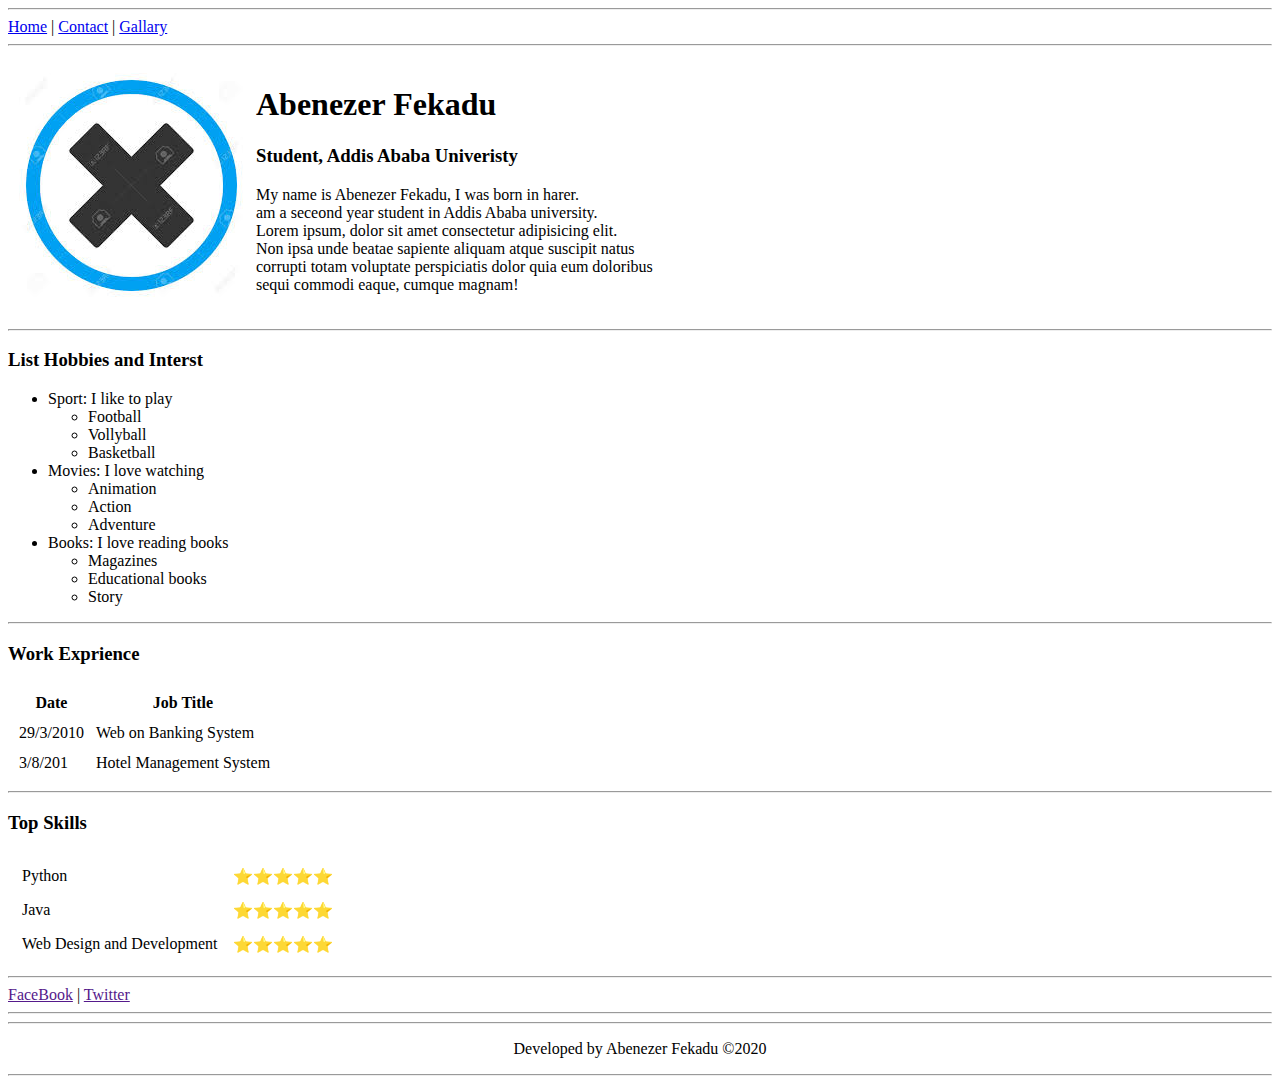
==== index.html @ d6e0941b "Rename Index.html to index.html" ====
<!DOCTYPE html>
<html lang="en">
<head>
    <meta charset="UTF-8">
    <meta name="viewport" content="width=device-width, initial-scale=1.0">
    <meta http-equiv="X-UA-Compatible" content="ie=edge">
    <title>Abenezer Fekadu</title>
    <link rel="icon" href="./assets/images/ac.png" type="image/png">
</head>
<body>
    <!-- This is the first step -->

    <!-- navigation -->
    <hr>
        <a href="Index.html">Home</a> |
        <a href="contact.html">Contact</a> |
        <a href="gallary.html">Gallary</a>


    <hr>

    <table cellspacing= "10">
        <tr>
            <td><img src="./assets/images/download.jfif" alt="Abenezer Fekadus Profile Picture" >
            </td>
            <td>
                <h1>Abenezer Fekadu</h1>
                <h3>Student, Addis Ababa Univeristy</h3>
                <p>My name is Abenezer Fekadu, I was born in harer. <br> am a seceond year student in Addis Ababa university. <br>
                     Lorem ipsum, dolor sit amet consectetur adipisicing elit.<br>
                     Non ipsa unde beatae sapiente aliquam atque suscipit natus<br>
                     corrupti totam voluptate perspiciatis dolor quia eum doloribus <br>
                     sequi commodi eaque, cumque magnam!</p>
            </td>
        </tr>
    </table>

    
    <hr>

    <h3>List Hobbies and Interst</h3>
    <!-- Interest is here -->
    <ul>
        <li>Sport: I like to play
            <ul>
                <li>Football</li>
                <li>Vollyball</li>
                <li>Basketball</li>
            </ul>
        </li>
        <li>Movies: I love watching
            <!-- ul>li*3 -->
            <ul>  
                <li>Animation</li>
                <li>Action</li>
                <li>Adventure</li>
            </ul>
        </li>
        <li> Books: I love reading books
            <ul>
                <li>Magazines</li>
                <li>Educational books</li>
                <li>Story</li>
            </ul>
        </li>
    </ul>
        <!-- THis is Skills Table -->
    <hr>
    <h3>Work Exprience</h3>
    <table cellspacing="10">
        <tr>
            <th>Date</th>
            <th>Job Title</th>
        </tr>
        <tr>
            <td>29/3/2010</td>
            <td>Web on Banking System</td>
        </tr>
        <tr>
            <td>3/8/201</td>
            <td>Hotel Management System</td>
        </tr>
    </table>

    <hr>
    <h3>Top Skills</h3>
    <table cellspacing="13">
        <tr>
            <td>Python</td>
            <td>⭐⭐⭐⭐⭐</td>
        </tr>
        <tr>
            <td>Java</td>
            <td>⭐⭐⭐⭐⭐</td>
        </tr>
        <tr>
            <td>Web Design and Development</td>
            <td>⭐⭐⭐⭐⭐</td>
        </tr>
    </table>


 
<hr>
    <a href="" target="_blank">FaceBook</a> | <a href="" target="_blank">Twitter</a>
<hr>



<hr>
<p align="Center">Developed by Abenezer Fekadu &copy;2020</p>
<hr>
</body>
</html>
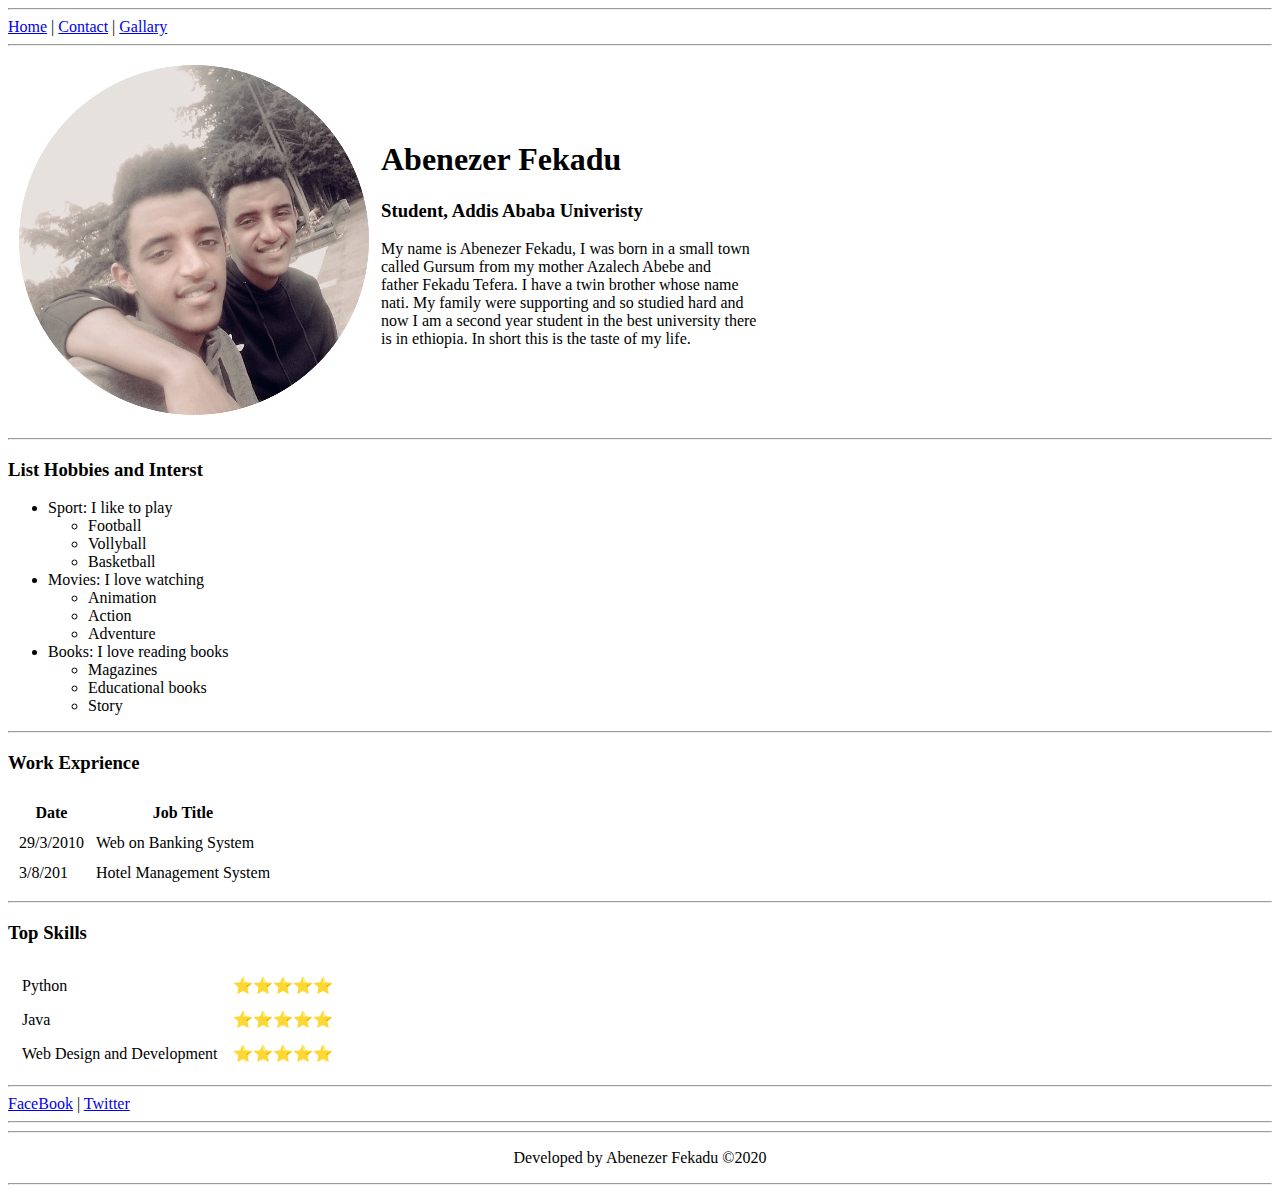
==== commit 48216336: "All the question have been answered with their appropriate web pages." ====
--- a/index.html
+++ b/index.html
@@ -5,7 +5,7 @@
     <meta name="viewport" content="width=device-width, initial-scale=1.0">
     <meta http-equiv="X-UA-Compatible" content="ie=edge">
     <title>Abenezer Fekadu</title>
-    <link rel="icon" href="./assets/images/ac.png" type="image/png">
+    <link rel="icon" href="./assets/images/icon.png" type="image/png">
 </head>
 <body>
     <!-- This is the first step -->
@@ -21,16 +21,18 @@
 
     <table cellspacing= "10">
         <tr>
-            <td><img src="./assets/images/download.jfif" alt="Abenezer Fekadus Profile Picture" >
+            <td><img src="./assets/images/pro.jpg" alt="Abenezer Fekadus Profile Picture">
             </td>
             <td>
                 <h1>Abenezer Fekadu</h1>
                 <h3>Student, Addis Ababa Univeristy</h3>
-                <p>My name is Abenezer Fekadu, I was born in harer. <br> am a seceond year student in Addis Ababa university. <br>
-                     Lorem ipsum, dolor sit amet consectetur adipisicing elit.<br>
-                     Non ipsa unde beatae sapiente aliquam atque suscipit natus<br>
-                     corrupti totam voluptate perspiciatis dolor quia eum doloribus <br>
-                     sequi commodi eaque, cumque magnam!</p>
+                <p>My name is Abenezer Fekadu, I was born in a small town <br>
+                    called Gursum from my mother Azalech Abebe and <br>
+                    father Fekadu Tefera. I have a twin brother whose name <br>
+                    nati. My family were supporting and so studied hard and <br>
+                    now I am a second year student in the best university there <br>
+                    is in ethiopia. In short this is the taste of my life. 
+                    </p>
             </td>
         </tr>
     </table>
@@ -102,7 +104,7 @@
 
  
 <hr>
-    <a href="" target="_blank">FaceBook</a> | <a href="" target="_blank">Twitter</a>
+    <a href="https://www.facebook.com/" target="_blank">FaceBook</a> | <a href="https://twitter.com/login?lang=en" target="_blank">Twitter</a>
 <hr>
 
 
@@ -110,5 +112,5 @@
 <hr>
 <p align="Center">Developed by Abenezer Fekadu &copy;2020</p>
 <hr>
-</body>
-</html>
+    </body>
+</html>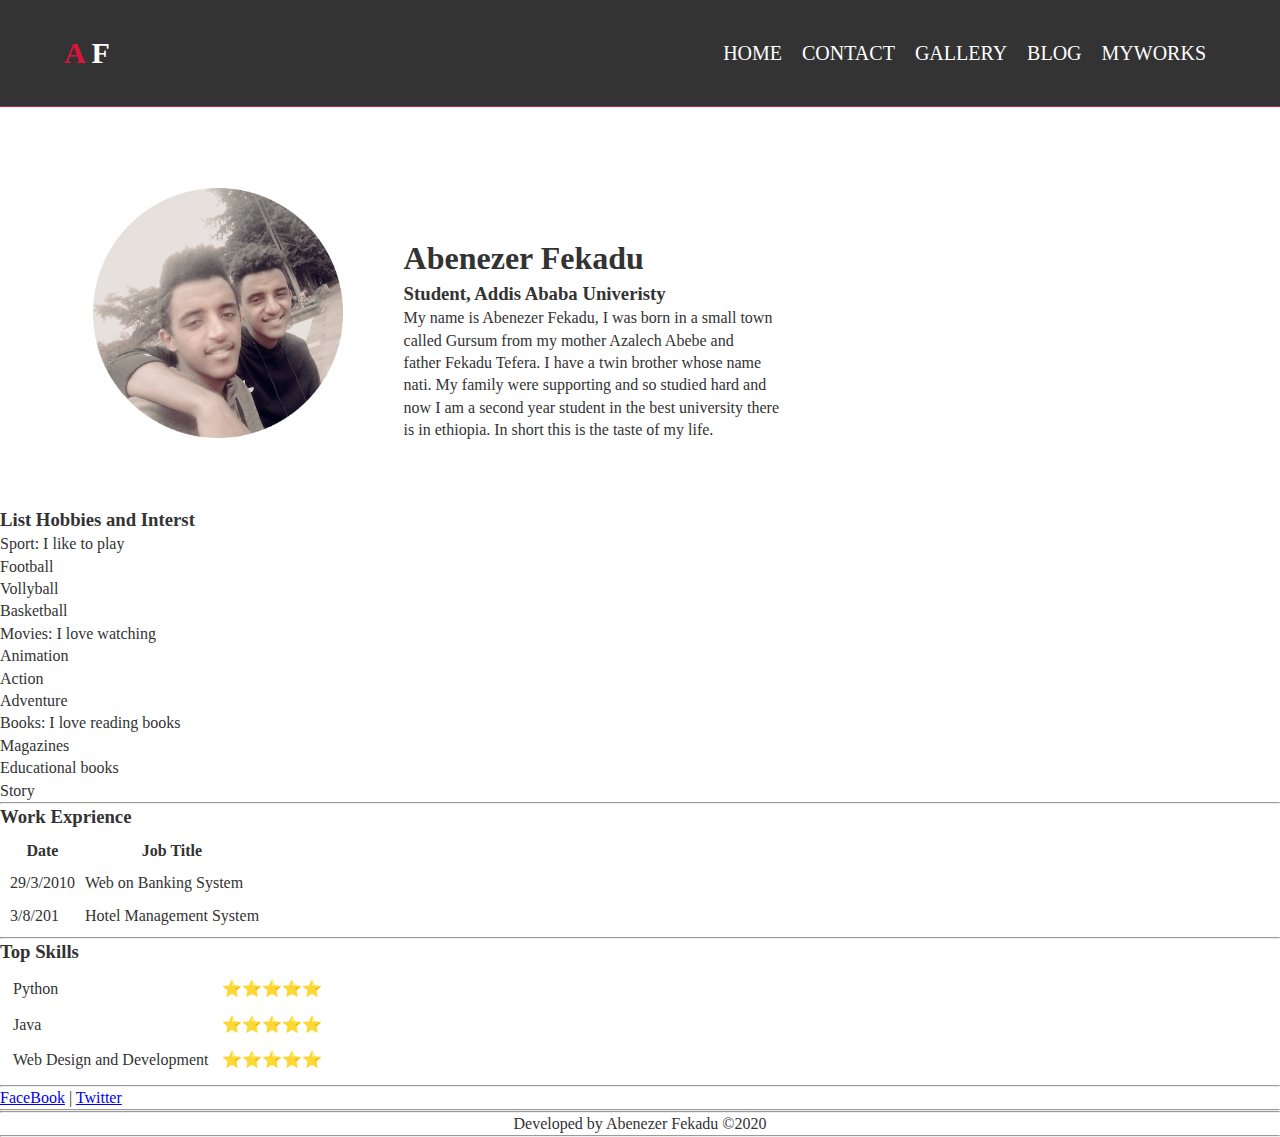
==== commit 836006db: "The necessary changes are being made." ====
--- a/index.html
+++ b/index.html
@@ -6,39 +6,43 @@
     <meta http-equiv="X-UA-Compatible" content="ie=edge">
     <title>Abenezer Fekadu</title>
     <link rel="icon" href="./assets/images/icon.png" type="image/png">
+    <link rel="stylesheet" href="./assets/css/style.css">
 </head>
 <body>
     <!-- This is the first step -->
 
     <!-- navigation -->
-    <hr>
-        <a href="Index.html">Home</a> |
-        <a href="contact.html">Contact</a> |
-        <a href="gallary.html">Gallary</a>
+    <nav class="nav">
+        <h2><a href="index.html"><span class="title">A</span> F</a></h2>
+        <ul>
+            <li><a href="index.html">HOME</a></li>
+            <li><a href="contact.html">CONTACT</a></li>
+            <li><a href="gallary.html">GALLERY</a></li>
+            <li><a href="blog.html">BLOG</a></li>
+            <li><a href="myworks.html">MYWORKS</a></li>
+        </ul>
+    </nav>
 
-
-    <hr>
-
-    <table cellspacing= "10">
-        <tr>
-            <td><img src="./assets/images/pro.jpg" alt="Abenezer Fekadus Profile Picture">
-            </td>
-            <td>
-                <h1>Abenezer Fekadu</h1>
-                <h3>Student, Addis Ababa Univeristy</h3>
-                <p>My name is Abenezer Fekadu, I was born in a small town <br>
-                    called Gursum from my mother Azalech Abebe and <br>
-                    father Fekadu Tefera. I have a twin brother whose name <br>
-                    nati. My family were supporting and so studied hard and <br>
-                    now I am a second year student in the best university there <br>
-                    is in ethiopia. In short this is the taste of my life. 
-                    </p>
-            </td>
-        </tr>
-    </table>
-
+    <!-- Content -->
+    <div class="img_text_container">
+        <div class="items">
+            <img src="./assets/images/pro.jpg" alt="Abenezer Fekadus Profile Picture">
+        </div>
+        <div class="items2">
+            <h1>Abenezer Fekadu</h1>
+            <h3>Student, Addis Ababa Univeristy</h3>
+            <p>My name is Abenezer Fekadu, I was born in a small town <br>
+                called Gursum from my mother Azalech Abebe and <br>
+                father Fekadu Tefera. I have a twin brother whose name <br>
+                nati. My family were supporting and so studied hard and <br>
+                now I am a second year student in the best university there <br>
+                is in ethiopia. In short this is the taste of my life. 
+                </p>
     
-    <hr>
+        </div>
+    </div>
+        
+               
 
     <h3>List Hobbies and Interst</h3>
     <!-- Interest is here -->
--- a/assets/css/style.css
+++ b/assets/css/style.css
@@ -0,0 +1,130 @@
+/* body{
+    color: rgb(102, 57, 25);
+    margin: 0;
+    padding: 0;
+    box-sizing: border-box;
+}
+
+header{
+    position: fixed;
+    top: 0;
+    left: 0;
+    width: 100%;
+    background-color: rgba(119, 90, 90, 0.6);
+} */
+
+/* Targeting Blogs */
+/* section{
+    margin-top: 100px;
+    font-family: Cambria, Cochin, Georgia, Times, 'Times New Roman', serif;
+    padding: 5px 30px;
+}
+
+article{
+    font-size: 15px;
+    text-align: justify;
+    line-height: 13px;
+}
+.title{
+    font-size: 23px;
+    font-weight: bold;
+}
+
+.date{
+    font-style: italic;
+    font-size: 15px;
+    text-transform: uppercase;
+} */
+/* nav>ul>li{
+    display: inline-block;
+    padding: 10px 3px;
+    font-size: 20px;
+}
+
+nav>ul>li>a{
+    text-decoration: none;
+} */
+
+/* Hover Effects */
+
+/* nav>ul>li:link{
+    background-color:red;
+}
+nav>ul>li:visited{
+    background-color:black;
+} */
+/* nav>ul>li:hover{
+    background-color:lightgreen;
+} */
+/* nav>ul>li:active{
+    background-color:yellow;
+} */
+
+
+
+/* Home page */
+* {
+    margin: 0;
+    padding: 0;
+    box-sizing: border-box;
+}
+
+body {
+    color: #333;
+    line-height: 1.4;
+    font-family: Cambria, Cochin, Georgia, Times, 'Times New Roman', serif;
+    overflow-x: hidden;
+}
+html{
+    font-size: 16px;
+}
+.nav{
+    display: flex;
+    justify-content: space-between;
+    background: #333333;
+    padding: 2rem 4rem;
+    font-size: 20px;
+    align-items: center;
+    z-index: 1;
+    text-transform: uppercase;
+    border-bottom: 1px crimson solid;   
+}
+.nav>h2>a{
+    text-decoration: none;
+    color: white;
+}
+nav>ul>li>a{
+    color: white;
+    text-decoration: none;
+    padding: 20px 10px;
+    /* border-radius: 10px; */
+}
+.nav>ul{
+    display: flex;
+    align-items: center;
+    list-style: none;
+}
+.title{
+    color: crimson;
+}
+nav>ul>li:hover{
+    background-color:lightgreen;
+}
+
+.img_text_container{
+    padding: 2rem;
+    display: flex;
+    width: 100%;
+    height: 400px;
+}
+.items>img {
+    width: 250px;
+    height: 250px;
+    display: block;
+}
+.items{
+    padding: 4% 5%;
+}
+.items2{
+    padding-top: 8%;
+}
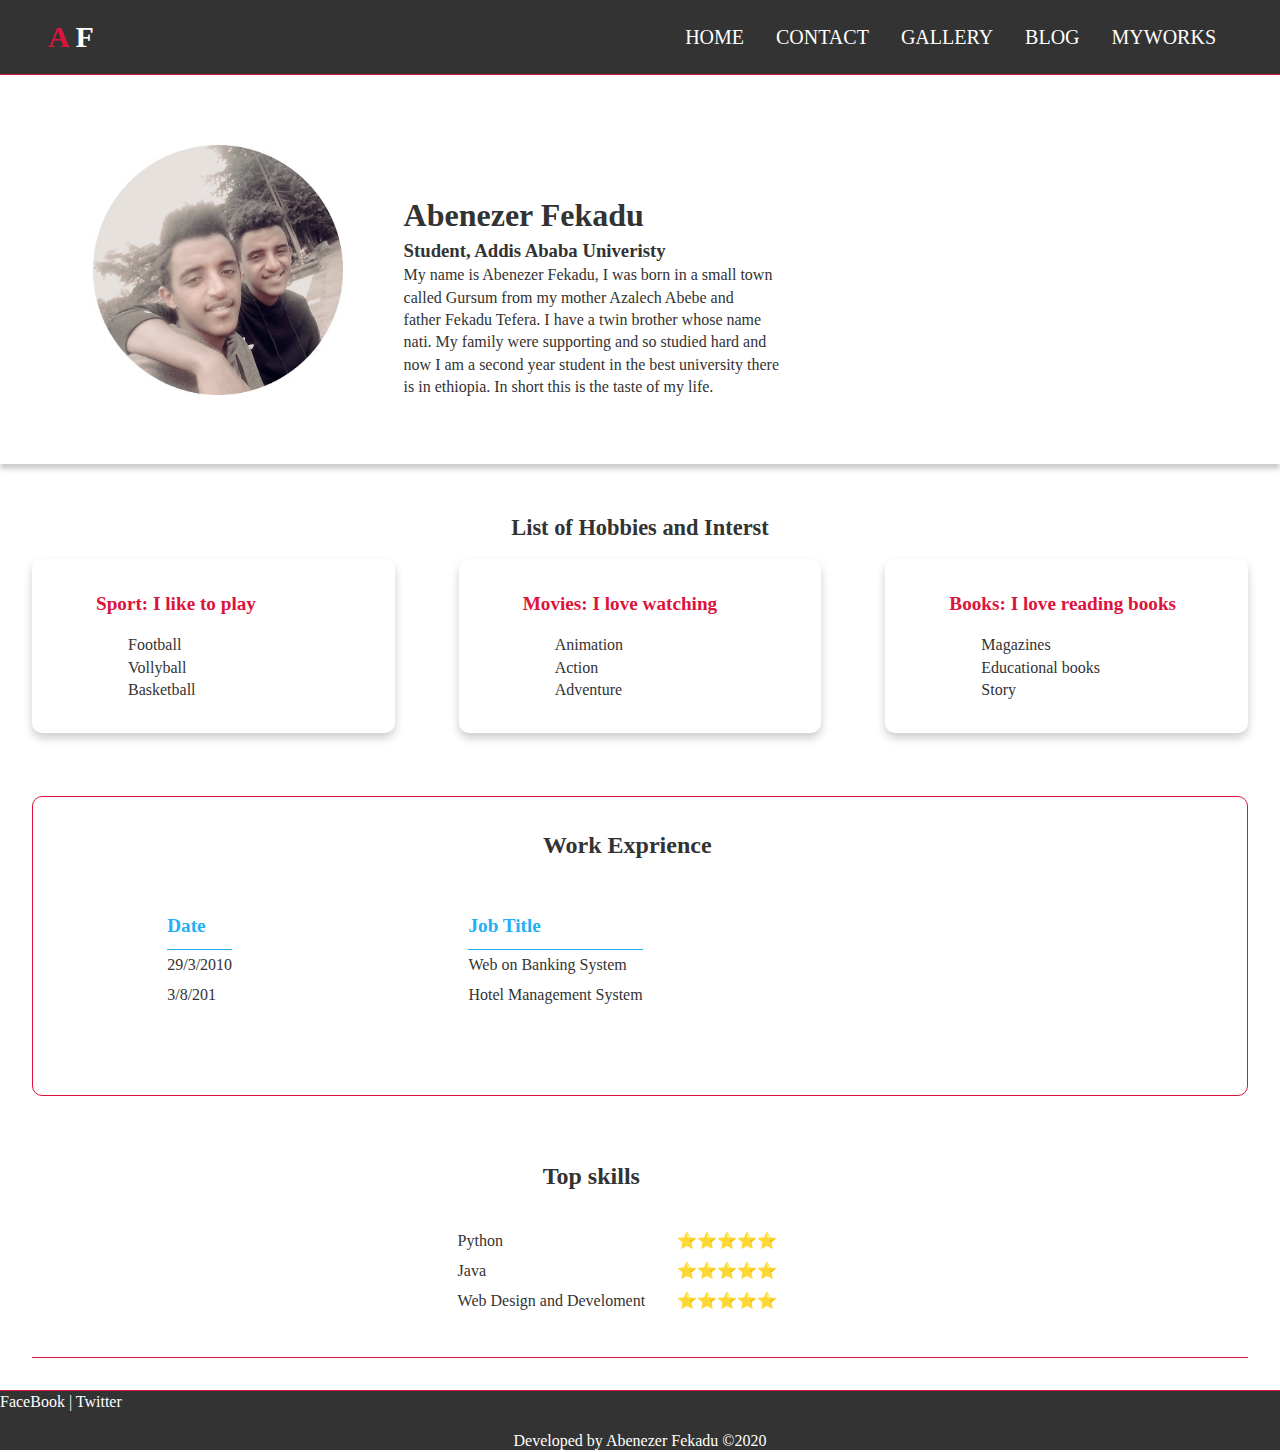
==== commit 97495d82: "I finished editing the home page and now moving on to the contact page." ====
--- a/index.html
+++ b/index.html
@@ -12,6 +12,7 @@
     <!-- This is the first step -->
 
     <!-- navigation -->
+<header>
     <nav class="nav">
         <h2><a href="index.html"><span class="title">A</span> F</a></h2>
         <ul>
@@ -22,7 +23,7 @@
             <li><a href="myworks.html">MYWORKS</a></li>
         </ul>
     </nav>
-
+</header>
     <!-- Content -->
     <div class="img_text_container">
         <div class="items">
@@ -41,80 +42,94 @@
     
         </div>
     </div>
-        
-               
+    
+<!-- Interests is here -->
+        <div class="hobbies">
+            <h3>List of Hobbies and Interst</h3>
+            <div class="b">
+                <div class="one">
+                    <ul>
+                        <li>
+                            <h4>Sport: I like to play</h4>
+                            <ul>
+                                <li>Football</li>
+                                <li>Vollyball</li>
+                                <li>Basketball</li>
+                            </ul>
+                        </li>
+                </div>
+                <div class="one">
+                    <ul>
+                        <li>
+                            <h4>Movies: I love watching</h4>
+                            <!-- ul>li*3 -->
+                            <ul>  
+                                <li>Animation</li>
+                                <li>Action</li>
+                                <li>Adventure</li>
+                            </ul>
+                        </li>
+                    </ul>
+                </div>
+                <div class="one">
+                    <ul>
+                        <li> 
+                            <h4>Books: I love reading books</h4>
+                            <ul>
+                                <li>Magazines</li>
+                                <li>Educational books</li>
+                                <li>Story</li>
+                            </ul>
+                        </li>
+                    </ul>
 
-    <h3>List Hobbies and Interst</h3>
-    <!-- Interest is here -->
-    <ul>
-        <li>Sport: I like to play
-            <ul>
-                <li>Football</li>
-                <li>Vollyball</li>
-                <li>Basketball</li>
-            </ul>
-        </li>
-        <li>Movies: I love watching
-            <!-- ul>li*3 -->
-            <ul>  
-                <li>Animation</li>
-                <li>Action</li>
-                <li>Adventure</li>
-            </ul>
-        </li>
-        <li> Books: I love reading books
-            <ul>
-                <li>Magazines</li>
-                <li>Educational books</li>
-                <li>Story</li>
-            </ul>
-        </li>
-    </ul>
+                </div>
+            </div>
+        </div>       
+
         <!-- THis is Skills Table -->
-    <hr>
-    <h3>Work Exprience</h3>
-    <table cellspacing="10">
-        <tr>
-            <th>Date</th>
-            <th>Job Title</th>
-        </tr>
-        <tr>
-            <td>29/3/2010</td>
-            <td>Web on Banking System</td>
-        </tr>
-        <tr>
-            <td>3/8/201</td>
-            <td>Hotel Management System</td>
-        </tr>
-    </table>
+        <div class="work">
+            <h3>Work Exprience</h3>
+            <div class="box">
+                <div class="two">
+                    <h4>Date</h4>
+                    <p>29/3/2010</p>
+                    <p>3/8/201</p>
+                </div>
+                <div class="two">
+                    <h4>Job Title</h4>
+                    <p>Web on Banking System</p>
+                    <p>Hotel Management System</p>
+                </div>
+            </div>
+        </div>
+<!-- Skills -->
 
-    <hr>
-    <h3>Top Skills</h3>
-    <table cellspacing="13">
-        <tr>
-            <td>Python</td>
-            <td>⭐⭐⭐⭐⭐</td>
-        </tr>
-        <tr>
-            <td>Java</td>
-            <td>⭐⭐⭐⭐⭐</td>
-        </tr>
-        <tr>
-            <td>Web Design and Development</td>
-            <td>⭐⭐⭐⭐⭐</td>
-        </tr>
-    </table>
+ <div class="skills">
+    <h3>Top skills</h3>
+    <div class="box2">
+        <div class="three">
+            <p>Python</p>
+            <p>Java</p>
+            <p>Web Design and Develoment</p>
+        </div>
+        <div class="three">
+            <p>⭐⭐⭐⭐⭐</p>
+            <p>⭐⭐⭐⭐⭐</p>
+            <p>⭐⭐⭐⭐⭐</p>
+        </div>
+     </div>
+    </div>
 
-
+<!-- footer part -->
+    <div class="footer">
+        <div class="links">
+            <a href="https://www.facebook.com/" target="_blank">FaceBook</a> | <a href="https://twitter.com/login?lang=en" target="_blank">Twitter</a>
+        </div>
+        <div class="copyright">
+            Developed by Abenezer Fekadu &copy;2020
+        </div>
+    </div>
  
-<hr>
-    <a href="https://www.facebook.com/" target="_blank">FaceBook</a> | <a href="https://twitter.com/login?lang=en" target="_blank">Twitter</a>
-<hr>
-
-
-
-<hr>
-<p align="Center">Developed by Abenezer Fekadu &copy;2020</p>
-<hr>
-    </body>
+</body>
 </html>--- a/assets/css/style.css
+++ b/assets/css/style.css
@@ -47,18 +47,18 @@
 
 /* Hover Effects */
 
-/* nav>ul>li:link{
+nav>ul>li:link{
     background-color:red;
 }
 nav>ul>li:visited{
     background-color:black;
-} */
-/* nav>ul>li:hover{
+}
+nav>ul>li:hover{
     background-color:lightgreen;
-} */
-/* nav>ul>li:active{
+}
+nav>ul>li:active{
     background-color:yellow;
-} */
+}
 
 
 
@@ -78,16 +78,25 @@
 html{
     font-size: 16px;
 }
+header{
+    position: fixed;
+    top: 0;
+    left: 0;
+    width: 100%;
+    /* background-color: rgba(119, 90, 90, 0.6); */
+} 
 .nav{
+    width: 100%;
     display: flex;
     justify-content: space-between;
     background: #333333;
-    padding: 2rem 4rem;
+    padding: 1rem 3rem;
     font-size: 20px;
     align-items: center;
     z-index: 1;
     text-transform: uppercase;
     border-bottom: 1px crimson solid;   
+    position: fixed;
 }
 .nav>h2>a{
     text-decoration: none;
@@ -96,8 +105,8 @@
 nav>ul>li>a{
     color: white;
     text-decoration: none;
-    padding: 20px 10px;
-    /* border-radius: 10px; */
+    padding: 1rem 1rem;
+    border-radius: 10px;
 }
 .nav>ul{
     display: flex;
@@ -107,15 +116,26 @@
 .title{
     color: crimson;
 }
-nav>ul>li:hover{
+/* nav>ul>li>a:link{
+    background-color:blue;
+}
+nav>ul>li>a:visited{
     background-color:lightgreen;
-}
-
+} */
+nav>ul>li>a:hover{
+    background-color:red;
+}
+/* nav>ul>li>a:active{
+    background-color:yellow;
+} */
 .img_text_container{
+    margin-top: 4rem;
     padding: 2rem;
     display: flex;
     width: 100%;
     height: 400px;
+    box-sizing: border-box;
+    box-shadow: 0 5px 5px rgba(0,0,0,.2);
 }
 .items>img {
     width: 250px;
@@ -128,3 +148,108 @@
 .items2{
     padding-top: 8%;
 }
+
+
+
+.hobbies{
+    padding-top: 3rem;
+    height: 300px;
+}
+.hobbies>h3{
+    font-size: 1.4rem;
+    text-align: center;
+    margin-bottom: 1rem;
+}
+
+.b{
+    display: flex;
+}
+.one ul{
+    padding-left: 2rem;
+    list-style: none;
+}
+.one h4{
+    color: crimson;
+    padding-bottom: 1rem;
+    font-size: 1.2rem;
+    align-items: center;
+}
+.one{
+    flex: 1;
+    background: #fff;
+    padding: 2rem;
+    margin: 0 2rem;
+    border-radius: 10px;
+    box-shadow: 0 5px 10px rgba(0,0,0,.2);
+}
+
+.work{
+    margin: 2rem;
+    height: 300px;
+    border: 1px crimson solid;
+    border-radius: 10px;
+    /* box-shadow: 0 5px 10px rgba(0,0,0,.2); */
+}
+.box{
+    display: flex;
+    padding: 1rem;
+}
+.work h3{
+    padding: 2rem 42%;
+    font-size: 1.5rem;
+}
+.two{
+    padding: 0 10%;
+    line-height: 30px;
+    display: block;
+}
+.two h4{
+    color: #25AFF3;
+    font-size: 1.2rem;
+    padding-bottom: 0.5rem;
+    border-bottom: 1px  solid;
+}
+
+.skills{
+    margin: 2rem;
+    height: 230px;
+    border-bottom: 1px crimson solid;
+}
+.box2{
+    padding-left: 35%;
+    display: flex;
+}
+.skills h3{
+    padding: 2rem 42%;
+    font-size: 1.5rem;
+}
+.three{
+    padding-right: 2rem;
+    line-height: 30px;
+}
+
+.footer{
+    position: relative;
+    background: #333;
+    height: 60px;
+    color: white;
+    border-top: 1px crimson solid;
+}
+.footer .links a{
+    color: white;
+    text-decoration: none;
+}
+.footer .links{
+    height: 40px;
+    color: white;
+}
+.footer .copyright{
+    position: absolute;
+    width: 100%;
+    height: 20px;
+    bottom: 0px;
+    text-align: center;
+    
+    
+}
+
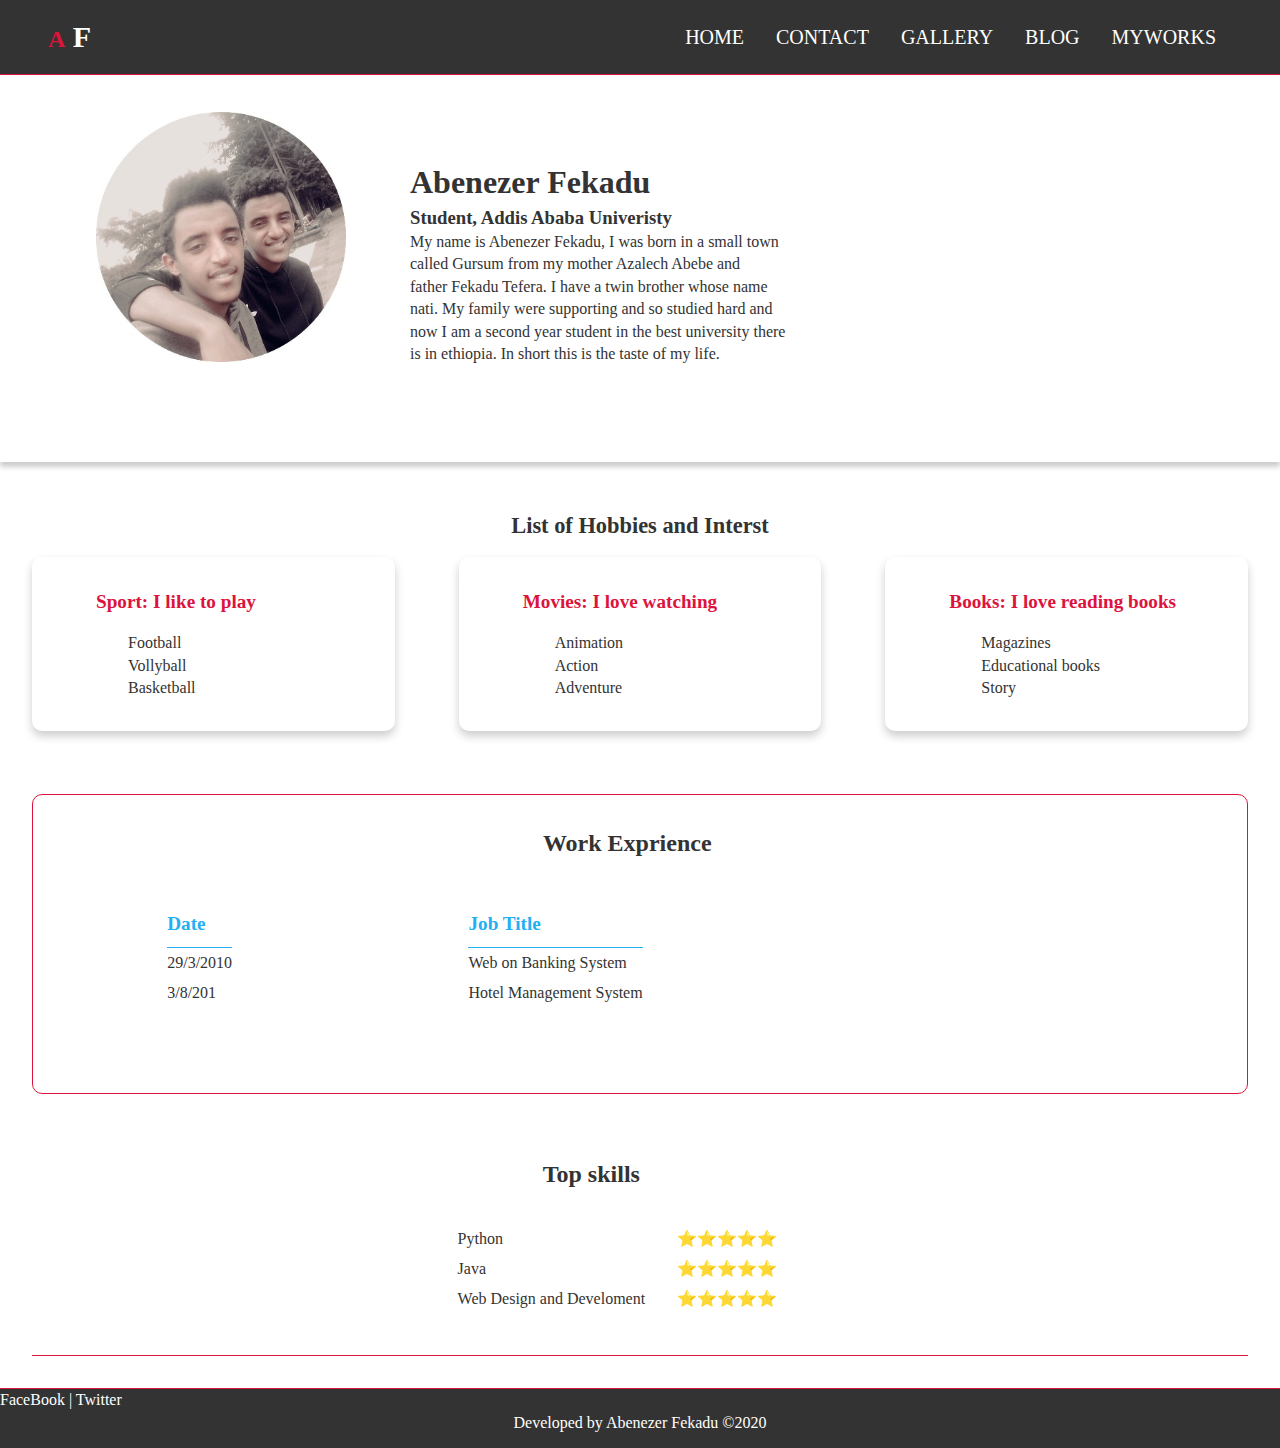
==== commit 7e69428a: "I finished the layout design for all pages." ====
--- a/index.html
+++ b/index.html
@@ -25,6 +25,7 @@
     </nav>
 </header>
     <!-- Content -->
+<div class="home_container">
     <div class="img_text_container">
         <div class="items">
             <img src="./assets/images/pro.jpg" alt="Abenezer Fekadus Profile Picture">
@@ -120,7 +121,7 @@
         </div>
      </div>
     </div>
-
+</div>
 <!-- footer part -->
     <div class="footer">
         <div class="links">
--- a/assets/css/style.css
+++ b/assets/css/style.css
@@ -1,67 +1,3 @@
-/* body{
-    color: rgb(102, 57, 25);
-    margin: 0;
-    padding: 0;
-    box-sizing: border-box;
-}
-
-header{
-    position: fixed;
-    top: 0;
-    left: 0;
-    width: 100%;
-    background-color: rgba(119, 90, 90, 0.6);
-} */
-
-/* Targeting Blogs */
-/* section{
-    margin-top: 100px;
-    font-family: Cambria, Cochin, Georgia, Times, 'Times New Roman', serif;
-    padding: 5px 30px;
-}
-
-article{
-    font-size: 15px;
-    text-align: justify;
-    line-height: 13px;
-}
-.title{
-    font-size: 23px;
-    font-weight: bold;
-}
-
-.date{
-    font-style: italic;
-    font-size: 15px;
-    text-transform: uppercase;
-} */
-/* nav>ul>li{
-    display: inline-block;
-    padding: 10px 3px;
-    font-size: 20px;
-}
-
-nav>ul>li>a{
-    text-decoration: none;
-} */
-
-/* Hover Effects */
-
-nav>ul>li:link{
-    background-color:red;
-}
-nav>ul>li:visited{
-    background-color:black;
-}
-nav>ul>li:hover{
-    background-color:lightgreen;
-}
-nav>ul>li:active{
-    background-color:yellow;
-}
-
-
-
 /* Home page */
 * {
     margin: 0;
@@ -83,7 +19,6 @@
     top: 0;
     left: 0;
     width: 100%;
-    /* background-color: rgba(119, 90, 90, 0.6); */
 } 
 .nav{
     width: 100%;
@@ -116,40 +51,28 @@
 .title{
     color: crimson;
 }
-/* nav>ul>li>a:link{
-    background-color:blue;
-}
-nav>ul>li>a:visited{
-    background-color:lightgreen;
-} */
+
 nav>ul>li>a:hover{
     background-color:red;
 }
-/* nav>ul>li>a:active{
-    background-color:yellow;
-} */
 .img_text_container{
-    margin-top: 4rem;
+    margin-top: 2rem;
     padding: 2rem;
     display: flex;
     width: 100%;
-    height: 400px;
-    box-sizing: border-box;
+    height: 430px;
     box-shadow: 0 5px 5px rgba(0,0,0,.2);
 }
 .items>img {
     width: 250px;
     height: 250px;
-    display: block;
 }
 .items{
-    padding: 4% 5%;
+    padding: 3rem 4rem;
 }
 .items2{
-    padding-top: 8%;
-}
-
-
+    padding-top: 6rem;
+}
 
 .hobbies{
     padding-top: 3rem;
@@ -160,7 +83,6 @@
     text-align: center;
     margin-bottom: 1rem;
 }
-
 .b{
     display: flex;
 }
@@ -227,7 +149,6 @@
     padding-right: 2rem;
     line-height: 30px;
 }
-
 .footer{
     position: relative;
     background: #333;
@@ -245,11 +166,221 @@
 }
 .footer .copyright{
     position: absolute;
+    margin-bottom: 1rem;
     width: 100%;
     height: 20px;
     bottom: 0px;
     text-align: center;
-    
-    
-}
-
+}
+.home_container{
+    min-height: calc(100vh - 140px);
+}
+
+/* Contact Page */
+.contact_form{
+    padding-top: 3rem;
+    height: 900px;
+    margin-bottom: 5rem;
+}
+.contact_form h3{
+    text-align: center;
+    margin-bottom: 2rem;
+    font-size: 1.5rem;
+}
+.box3{
+    padding-left: 1rem;
+    display: flex;
+    justify-content: center;
+}
+.form{
+    padding: 6rem 3rem;
+    line-height: 30px;
+    box-sizing: border-box;
+}
+.form label{
+    top: 1rem;
+	left: 0;
+    justify-content: center;
+    font-size: 1.2rem;
+}
+.form input:focus,
+.form input:valid
+{
+	border-bottom: 2px solid #f7497d;
+}
+.form input, select, textarea{
+    margin-bottom: 1rem;
+}
+.signin{
+    margin-left: 4rem;
+    width: 400px;
+}
+.form input, .textarea {
+    width: 100%;
+	box-sizing:border-box;
+	box-shadow: none;
+	outline: none;
+	border: none;
+	border-bottom: 2px solid #999;
+}
+.form input[type="submit"]{
+	border: none;
+	cursor: pointer;
+	margin-bottom: 0;
+	color: #fff;
+	background: crimson;
+    text-transform: uppercase;
+}
+.map{
+    padding: 4rem 2rem;
+}
+.sec{
+    flex: 1;
+    height: 600px;
+    border-right: 1px crimson solid;
+}
+.contact_container{
+    min-height: calc(100vh - 135px);
+}
+
+
+/* galler page */
+.box4{
+    width: 100%;
+    margin: 5%;
+}
+.topics{
+    margin: 0 5%;
+    margin-top: 3rem;
+    height: 30px;
+    color: #25AFF3;
+    display: flex;
+    border-bottom: 1px crimson solid;
+}
+.topics p{
+    justify-content: space-between;
+}
+.like{
+    flex: 1;
+}
+.i{
+    padding-top: 3rem;
+    display: block;
+    float: left;
+    width: 30%;
+    padding: 10px 10px;
+}
+.h3{
+    padding-top: 130px;
+    text-transform: uppercase;
+    text-align: center;
+    font-size: 1.5rem;
+}
+.i img{
+    width: 100%;
+}
+.clear{
+    clear: left;
+    margin-bottom: 10%;
+}
+
+
+/* Myworks page */
+.questions{
+    text-transform: uppercase;
+    position: absolute;
+    top: 50%;
+    left: 50%;
+    transform: translate(-50%, -50%);
+}
+.np::after{
+    background: black;
+    content: "";
+    display: block;
+    width: 0;
+    height: 2px;
+    transition: width .3s;
+}
+.np:hover::after{
+    width: 100%;
+    transition: width .3s;
+}
+.questions li{
+    display: inline-block;
+}
+.questions li a{
+    display: inline-block;
+    font-family: Cambria, Cochin, Georgia, Times, 'Times New Roman', serif;
+    text-decoration: none;
+    color: crimson;
+    font-size: 1.3rem;
+    padding: 0 20px;
+}
+.prs{
+    height: 100vh;
+    background: white;
+}
+
+
+/* Blog page */
+#content{
+    min-height: calc(100vh - 135px);
+    margin-bottom: 2rem;
+    margin-top: 7rem;
+}
+section{
+    width: 100%;
+    margin-top: 3rem;
+    font-family: Cambria, Cochin, Georgia, Times, 'Times New Roman', serif;
+    padding: 0 3rem;
+}
+article{
+    font-size: 1.2rem;
+    text-align: justify;
+    line-height: 1.5rem;
+}
+.title{
+    font-size: 1.5rem;
+    font-weight: bold;
+    margin-bottom: 1rem;
+}
+.date{
+    padding-top: 1rem;
+    font-style: italic;
+    font-size: 1.1rem;
+    text-transform: uppercase;
+}
+.p1{
+    padding-left: 1rem;
+    padding-bottom: 1rem;
+}
+.p2{
+    padding-left: 2rem;
+    padding-bottom: 1rem;
+}
+em{
+    color: crimson;
+    border-bottom:  1px #24ADF3 solid;
+}
+article label{
+    padding-left: 1rem;
+    font-size: 1.3rem;
+    color: grey;
+    font-weight: bold;
+}
+
+
+/* Hover Effects */
+
+/* nav>ul>li:link{
+    background-color:red;
+}
+nav>ul>li:visited{
+    background-color:black;
+}
+nav>ul>li:hover{
+    background-color:lightgreen;
+}
+nav>ul>li:active{
+    background-color:yellow;
+} */
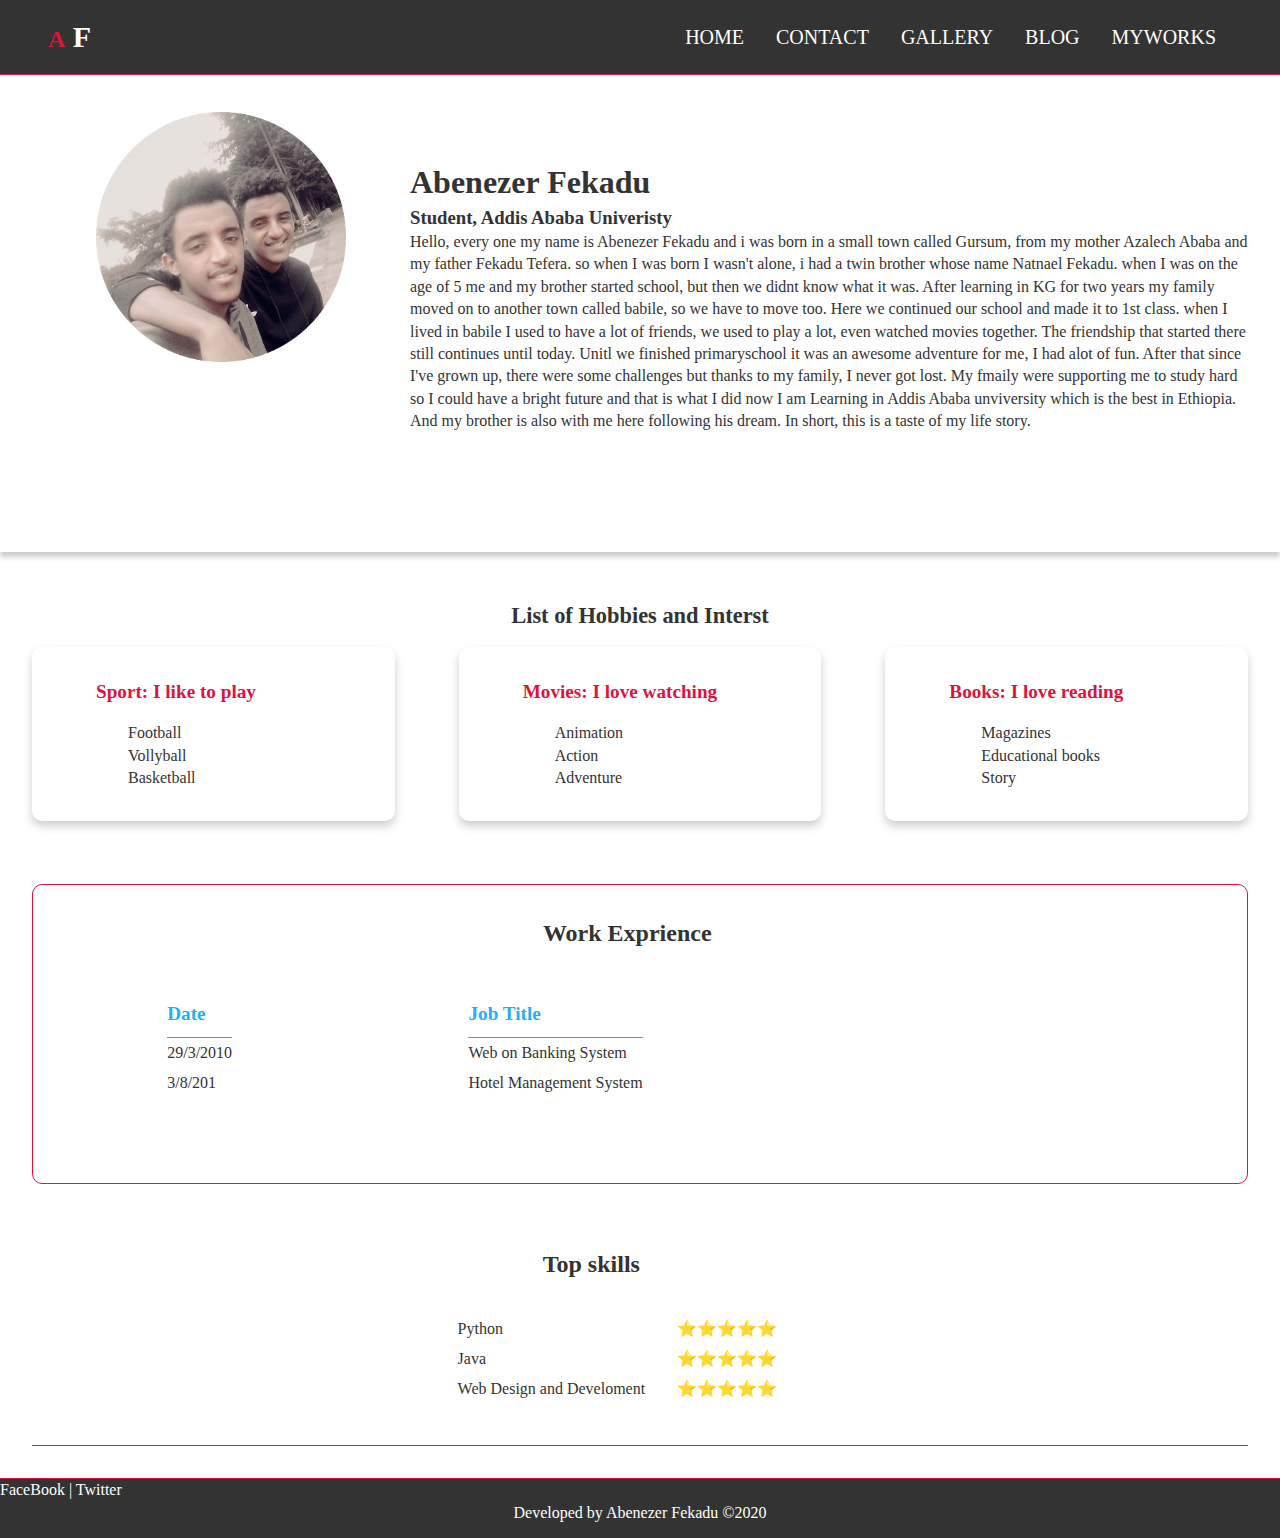
==== commit aa328ca0: "I have done working on media queries for all webpages." ====
--- a/index.html
+++ b/index.html
@@ -7,6 +7,7 @@
     <title>Abenezer Fekadu</title>
     <link rel="icon" href="./assets/images/icon.png" type="image/png">
     <link rel="stylesheet" href="./assets/css/style.css">
+    <link rel="stylesheet" href="./assets/css/media.css">
 </head>
 <body>
     <!-- This is the first step -->
@@ -33,12 +34,21 @@
         <div class="items2">
             <h1>Abenezer Fekadu</h1>
             <h3>Student, Addis Ababa Univeristy</h3>
-            <p>My name is Abenezer Fekadu, I was born in a small town <br>
-                called Gursum from my mother Azalech Abebe and <br>
-                father Fekadu Tefera. I have a twin brother whose name <br>
-                nati. My family were supporting and so studied hard and <br>
-                now I am a second year student in the best university there <br>
-                is in ethiopia. In short this is the taste of my life. 
+            <p>Hello, every one my name is Abenezer Fekadu and i was born in a small 
+                town called Gursum, from my mother Azalech Ababa and my father Fekadu Tefera. so 
+                when I was born I wasn't alone, i had a twin brother whose name Natnael Fekadu. 
+                when I was on the age of 5 me and my brother started school, but then we didnt 
+                know what it was. After learning in KG for two years my family moved on to another
+                town called babile, so we have to move too. Here we continued our school and made it 
+                to 1st class. when I lived in babile I used to have a lot of friends, we used to play 
+                a lot, even watched movies together. 
+                
+                The friendship that started there still continues until today. Unitl we finished primaryschool
+                it was an awesome adventure for me, I had alot of fun. After that since I've grown up,
+                there were some challenges but thanks to my family, I never got lost. My fmaily were supporting 
+                me to study hard so I could have a bright future and that is what I did now I am Learning in 
+               Addis Ababa unviversity which is the best in Ethiopia. And my brother is also with me here following his dream. In 
+                short, this is a taste of my life story.
                 </p>
     
         </div>
@@ -75,7 +85,7 @@
                 <div class="one">
                     <ul>
                         <li> 
-                            <h4>Books: I love reading books</h4>
+                            <h4>Books: I love reading</h4>
                             <ul>
                                 <li>Magazines</li>
                                 <li>Educational books</li>
--- a/assets/css/style.css
+++ b/assets/css/style.css
@@ -60,8 +60,8 @@
     padding: 2rem;
     display: flex;
     width: 100%;
-    height: 430px;
-    box-shadow: 0 5px 5px rgba(0,0,0,.2);
+    height: 520px;
+    box-shadow: 0 5px  5px rgba(0,0,0,.2);
 }
 .items>img {
     width: 250px;
@@ -186,6 +186,7 @@
     text-align: center;
     margin-bottom: 2rem;
     font-size: 1.5rem;
+    color: crimson;
 }
 .box3{
     padding-left: 1rem;
@@ -234,11 +235,8 @@
 .map{
     padding: 4rem 2rem;
 }
-.sec{
-    flex: 1;
-    height: 600px;
-    border-right: 1px crimson solid;
-}
+
+
 .contact_container{
     min-height: calc(100vh - 135px);
 }
@@ -278,6 +276,9 @@
 }
 .i img{
     width: 100%;
+}
+.desc{
+    padding-left: 1rem;
 }
 .clear{
     clear: left;
--- a/assets/css/media.css
+++ b/assets/css/media.css
@@ -0,0 +1,234 @@
+
+@media screen and (max-width: 1220px){
+    /* contact psge */
+    .sec{
+        flex: 1;
+        height: 600px;
+        border-right: 1px crimson solid;
+    }
+}
+
+@media screen and (max-width: 640px){
+    /* Home page */
+    nav ul{
+        display: flex;
+        flex-direction: column;
+    }
+    .nav ul li{
+        font-size: 1rem;
+        padding-bottom: 1rem;
+    }
+    nav ul li a{
+        padding: 0.6rem;
+    }
+    .img_text_container{
+        width: 100%;
+        height: 800px;
+        display: flex;
+        flex-direction: column;
+        margin-top: 12rem;
+    }
+    .items>img {
+        width: 200px;
+        height: 200px;
+        padding-right: 1rem;
+    }
+    .items{
+        margin-top: 1rem;
+        height: 220px;
+        text-align: center;
+    }
+    .items2{
+        margin-top: 2rem;
+        padding-top: 2rem;
+        font-size: 0.8rem;
+        text-align: center;
+    }
+    .hobbies{
+        height: 700px;
+    }
+    .b{
+        display: flex;
+        flex-direction: column;
+    }
+    .one{
+        width: 300px;
+        margin: 1rem 2rem;
+    }
+    .work{
+        margin-top: 4rem;
+        height: 200px;
+    }
+    .work h3{
+        text-align: center;
+        padding: 1rem;
+        font-size: 1rem;
+    }
+    .two{
+        line-height: 20px;
+    }
+    .two h4{
+        color: #25AFF3;
+        font-size: 0.8rem;
+        padding-bottom: 0.5rem;
+        border-bottom: 1px  solid;
+    }
+    .two p{
+        font-size: 0.6rem;
+    }
+    .skills{
+        margin: 2rem;
+        height: 150px;
+        border-bottom: 1px crimson solid;
+    }
+    .skills h3{
+        text-align: center;
+        padding: 1rem;
+        font-size: 1rem;
+    }
+    .box2{
+        padding-left: 23%;
+        display: flex;
+    }
+    .three{
+        padding-right: 2rem;
+        line-height: 16px;
+        font-size: 0.6rem;
+    }
+    .footer{
+        height: 40px;
+        font-size: 0.6rem;
+    }
+    .footer .copyright{
+        height: 6px;
+    }
+
+    /* contact page */
+    .contact_form{
+        padding-top: 3rem;
+        height: 1100px;
+        margin-bottom: 0;
+    }
+    .box3{
+        display: flex;
+        flex-direction: column;
+    } 
+    .form{
+        height: 450px;
+        padding: 0;
+        line-height: 10px;
+        box-sizing: border-box;
+    }
+    .signin{
+        margin-left: 4rem;
+        width: 200px;
+    }
+    .sec{
+        flex: none;
+        border: none;
+    }
+    .form label{
+        justify-content: center;
+        font-size: 0.9rem;
+    }
+    .map{
+        height: 200px;
+        padding: 3rem 2rem;
+    }
+    iframe{
+        width: 320px;
+        height: 320px;
+    }
+
+    /* Gallery page */
+    .h3{
+        margin-top: 7rem;
+        text-transform: uppercase;
+        text-align: center;
+        font-size: 1.5rem;
+    }
+    .desc{
+        font-size: 0.5rem;
+    }
+
+    /* Blog page */
+    #content{
+        margin-bottom: 2rem;
+        margin-top: 15rem;
+        padding-right: 1rem;
+    }
+    article{
+        font-size: 1rem;
+        line-height: 1.4rem;
+    }
+    .title{
+        font-size: 1.3rem;
+    }
+    article label{
+        padding-left: 0.5rem;
+        font-size: 1.1rem;
+    }
+
+    /* myworks page */
+
+    .questions{
+        margin-top: 30%;
+    }
+
+/* Question3 */
+.flags_container{
+    display: block;
+    padding: 3rem 0;
+    margin: 0;
+}
+.topic{
+    padding: 0;
+    font-size: 1.3rem;
+    text-align: center;
+}
+.flags{
+    padding: 2rem;
+    margin: 2.5rem;
+}
+.two{
+    margin-left: 2.6rem;
+}
+.flags2{
+    flex: none;
+    width: 220px;
+    background: #fff;
+    padding-right: 0;
+}
+.three{
+    margin-left: 2.6rem;
+}
+.flags3{
+    flex: none;
+    width: 220px;
+    background: #fff;
+    padding-right: 0;
+}
+.desc2{
+    text-align: center;
+    font-size: 1.3rem;
+}
+.footer2{
+    font-size: 0.8rem;
+}
+
+    /* Tic Tac Toe Board  */
+    .container{
+        width: 270px;
+        height: 270px;
+    }
+    .row{
+        height: 90px;
+    }
+    .col{
+        height: 90px;
+        width: 90px;
+        font-size: 4rem;
+    }
+}
+
+
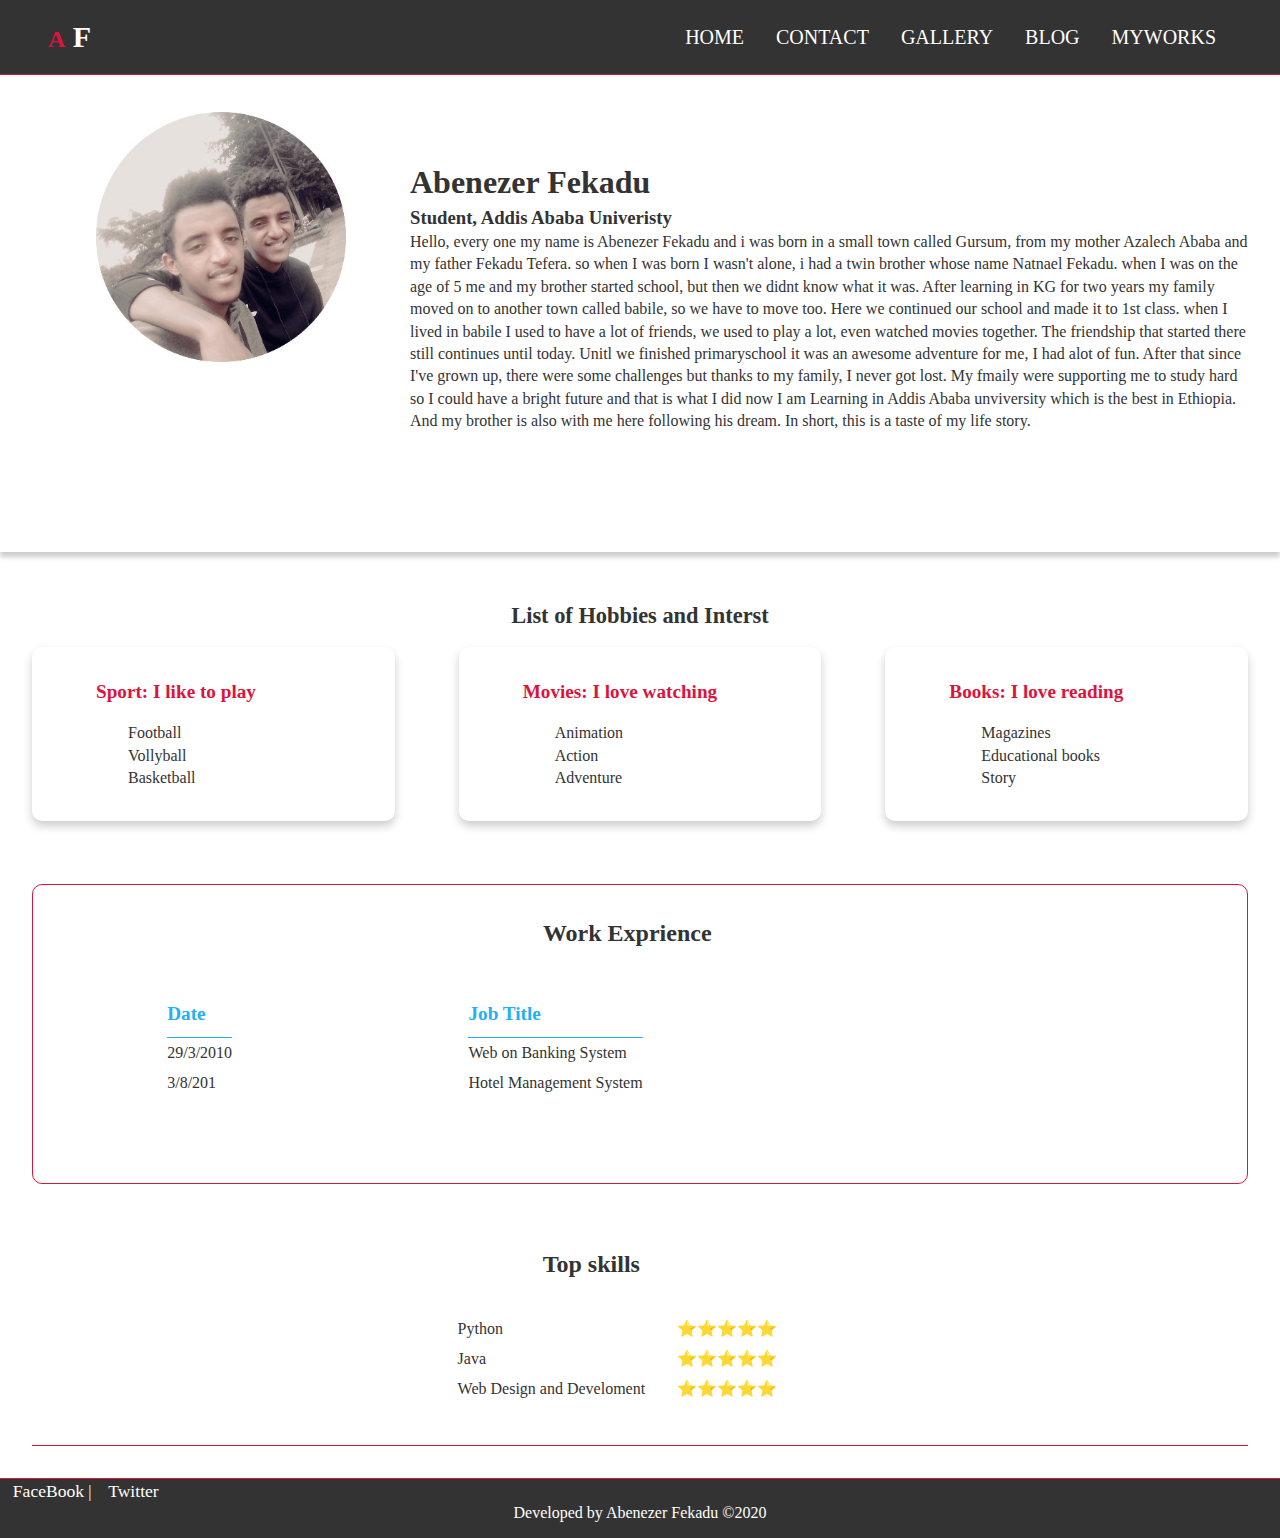
==== commit 0bafbf12: "I finished all the pages with a layout of my design, and also using media queries and box model." ====
--- a/index.html
+++ b/index.html
@@ -4,7 +4,7 @@
     <meta charset="UTF-8">
     <meta name="viewport" content="width=device-width, initial-scale=1.0">
     <meta http-equiv="X-UA-Compatible" content="ie=edge">
-    <title>Abenezer Fekadu</title>
+    <title>Abenezer F. /Home</title>
     <link rel="icon" href="./assets/images/icon.png" type="image/png">
     <link rel="stylesheet" href="./assets/css/style.css">
     <link rel="stylesheet" href="./assets/css/media.css">
--- a/assets/css/style.css
+++ b/assets/css/style.css
@@ -285,7 +285,6 @@
     margin-bottom: 10%;
 }
 
-
 /* Myworks page */
 .questions{
     text-transform: uppercase;
@@ -336,9 +335,12 @@
     padding: 0 3rem;
 }
 article{
+    background: white;
+    padding: 2rem;
     font-size: 1.2rem;
     text-align: justify;
     line-height: 1.5rem;
+    box-shadow: 0 5px 5px rgba(0,0,0,.2);
 }
 .title{
     font-size: 1.5rem;
@@ -359,6 +361,10 @@
     padding-left: 2rem;
     padding-bottom: 1rem;
 }
+.p3{
+    padding-left: 2rem;
+    padding-bottom: 1rem;
+}
 em{
     color: crimson;
     border-bottom:  1px #24ADF3 solid;
@@ -369,6 +375,20 @@
     color: grey;
     font-weight: bold;
 }
+.links a{
+    padding-left: 0.8rem;
+    text-decoration: none;
+    font-size: 1.1rem;
+    color: #24ADF3;
+}
+.calc{
+    font-size: 1.2rem;
+    color: saddlebrown;
+}
+.percent{
+    text-align: center;
+}
+
 
 
 /* Hover Effects */
--- a/assets/css/media.css
+++ b/assets/css/media.css
@@ -1,10 +1,87 @@
 
 @media screen and (max-width: 1220px){
-    /* contact psge */
+    /* contact page */
     .sec{
         flex: 1;
         height: 600px;
         border-right: 1px crimson solid;
+    }
+}
+@media screen and (min-width: 640px) and (max-width: 800px){
+    /* home page */
+    .img_text_container{
+        height: 650px;
+        display: flex;
+        flex-direction: column;
+        margin-top: 5rem;
+    }
+    .items{
+        margin-top: 1rem;
+        height: 280px;
+        text-align: center;
+    }
+    .items2{
+        margin-top: 1rem;
+        padding-top: 1rem;
+        font-size: 0.8rem;
+        text-align: center;
+    }
+
+    /* Contact Page */
+    .contact_form{
+        padding-top: 3rem;
+        height: 1110px;
+        margin-bottom: 0;
+    }
+    .box3{
+        display: flex;
+        flex-direction: column;
+    } 
+    .form{
+        height: 450px;
+        padding: 0;
+        line-height: 15px;
+        box-sizing: border-box;
+    }
+    .signin{
+        margin-left: 4rem;
+        width: 400px;
+    }
+    .sec{
+        flex: none;
+        border: none;
+    }
+    .form label{
+        justify-content: center;
+        font-size: 1rem;
+    }
+    .map{
+        margin-left: 2rem;
+    }
+    iframe{
+        width: 600px;
+        height: 320px;
+    }
+
+}
+@media screen and (min-width: 801px) and (max-width: 1000px){
+    /* home page */
+    .img_text_container{
+        height: 650px;
+        display: flex;
+        flex-direction: column;
+        margin-top: 5rem;
+    }
+    .items{
+        margin-top: 1rem;
+        height: 300px;
+        text-align: center;
+    }
+    .items2{
+        margin-top: 1rem;
+        padding-top: 1rem;
+        font-size: 0.8rem;
+        text-align: center;
     }
 }
 
@@ -136,7 +213,7 @@
         padding: 3rem 2rem;
     }
     iframe{
-        width: 320px;
+        width: 300px;
         height: 320px;
     }
 
